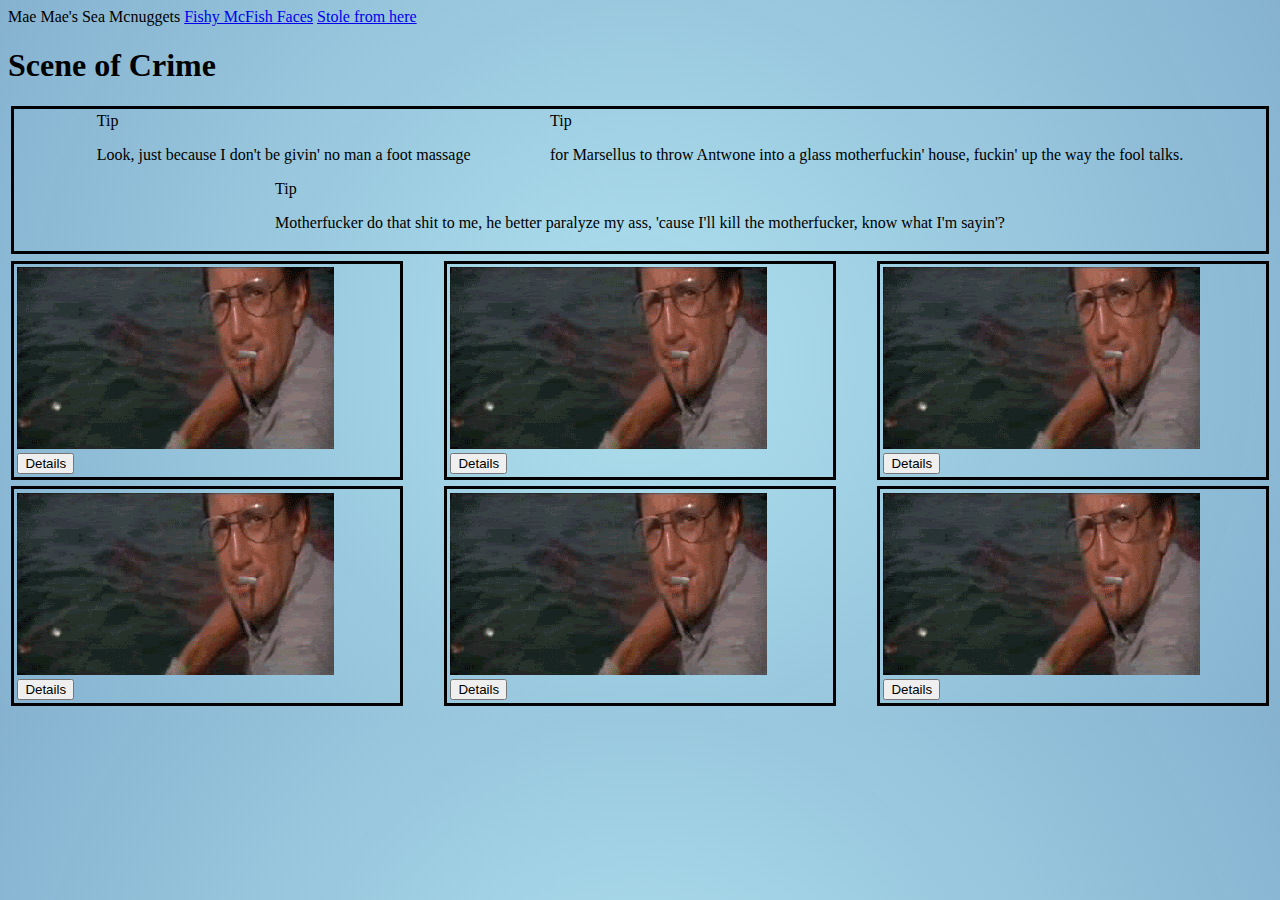
==== location.html @ 518b7b3b "Initial commit" ====
<!DOCTYPE html>
<html lang="en">

<head>
  <meta charset="UTF-8">
  <meta name="viewport" content="width=device-width, initial-scale=1.0">
  <meta http-equiv="X-UA-Compatible" content="ie=edge">
  <title>Document</title>
  <link rel="stylesheet" href="/styles/locations/locations.css">
</head>

<body>

  <!-- nav bar -->
  <nav>
    <span>Mae Mae's Sea Mcnuggets</span>
    <a href="index.html">Fishy McFish Faces</a>
    <a href="location.html">Stole from here</a>
  </nav>

  <main>

    <h1>Scene of Crime</h1>
    <div>
      <article class="tips">
        <section class="tip">
          <header>Tip</header>
          <p>Look, just because I don't be givin' no man a foot massage </p>
        </section>
        <section class="tip">
          <header>Tip</header>
          <p>for Marsellus to throw Antwone into a glass motherfuckin' house, fuckin' up the way the fool talks. </p>
        </section>
        <section class="tip">
          <header>Tip</header>
          <p>Motherfucker do that shit to me, he better paralyze my ass, 'cause I'll kill the motherfucker, know what
            I'm sayin'?</p>
        </section>
      </article>
      
      <article class="crimes">
        <section class="crime">
          <img src="SamJaws.gif" alt="not a fish">
          <div>
            <button id="button--pulps">Details</button>
          </div>

          <dialog class="dialog--pulps" id="details--pulps">
            <div>Stolen from: Pulp Fiction</div>
            <div>More: Tarantino</div>

            <button class="button--close" id="close-pulps">Close Dialog</button>
          </dialog>
        </section>

        <section class="crime">
            <img src="SamJaws.gif" alt="not a fish">
            <div>
              <button id="button--pulps1">Details</button>
            </div>
  
            <dialog class="dialog--pulps1" id="details--pulps1">
              <div>Stolen from: Pulp Fiction</div>
              <div>More: Tarantino</div>
  
              <button class="button--close" id="close-pulps1">Close Dialog</button>
            </dialog>
          </section>

          <section class="crime">
              <img src="SamJaws.gif" alt="not a fish">
              <div>
                <button id="button--pulps2">Details</button>
              </div>
    
              <dialog class="dialog--pulps2" id="details--pulps2">
                <div>Stolen from: Pulp Fiction</div>
                <div>More: Tarantino</div>
    
                <button class="button--close" id="close-pulps2">Close Dialog</button>
              </dialog>
            </section>

            <section class="crime">
                <img src="SamJaws.gif" alt="not a fish">
                <div>
                  <button id="button--pulps3">Details</button>
                </div>
      
                <dialog class="dialog--pulps3" id="details--pulps3">
                  <div>Stolen from: Pulp Fiction</div>
                  <div>More: Tarantino</div>
      
                  <button class="button--close" id="close-pulps3">Close Dialog</button>
                </dialog>
              </section>

              <section class="crime">
                  <img src="SamJaws.gif" alt="not a fish">
                  <div>
                    <button id="button--pulps4">Details</button>
                  </div>
        
                  <dialog class="dialog--pulps4" id="details--pulps4">
                    <div>Stolen from: Pulp Fiction</div>
                    <div>More: Tarantino</div>
        
                    <button class="button--close" id="close-pulps4">Close Dialog</button>
                  </dialog>
                </section>

                <section class="crime">
                    <img src="SamJaws.gif" alt="not a fish">
                    <div>
                      <button id="button--pulps5">Details</button>
                    </div>
          
                    <dialog class="dialog--pulps5" id="details--pulps5">
                      <div>Stolen from: Pulp Fiction</div>
                      <div>More: Tarantino</div>
          
                      <button class="button--close" id="close-pulps5">Close Dialog</button>
                    </dialog>
                  </section>
          
      </article>
    </div>
  </main>

  <script type="module" src="/scripts/main_loc.js"></script>

</body>

</html>
---- styles/locations/locations.css ----
body {
  background: rgb(174,224,238);
  background: radial-gradient(circle, rgba(174,224,238,1) 0%, rgba(132,177,207,0.9867297260701156) 100%);
}


.tips {
  display: flex;
  flex-wrap: wrap;
  border: 3px solid black;
  padding: 0.2em;
  margin: 0.2em;
  justify-content: center;
  justify-content: space-evenly;
}

.crimes {
  display: flex;
  flex-wrap: wrap;
  justify-content: space-between;
}

.crime {
  flex-basis: 30%;
  border: 3px solid black;
  padding: 0.2em;
  margin: 0.2em;
  justify-content: center;
}
.info {
  flex-basis: 30%;
  justify-content: center;
}
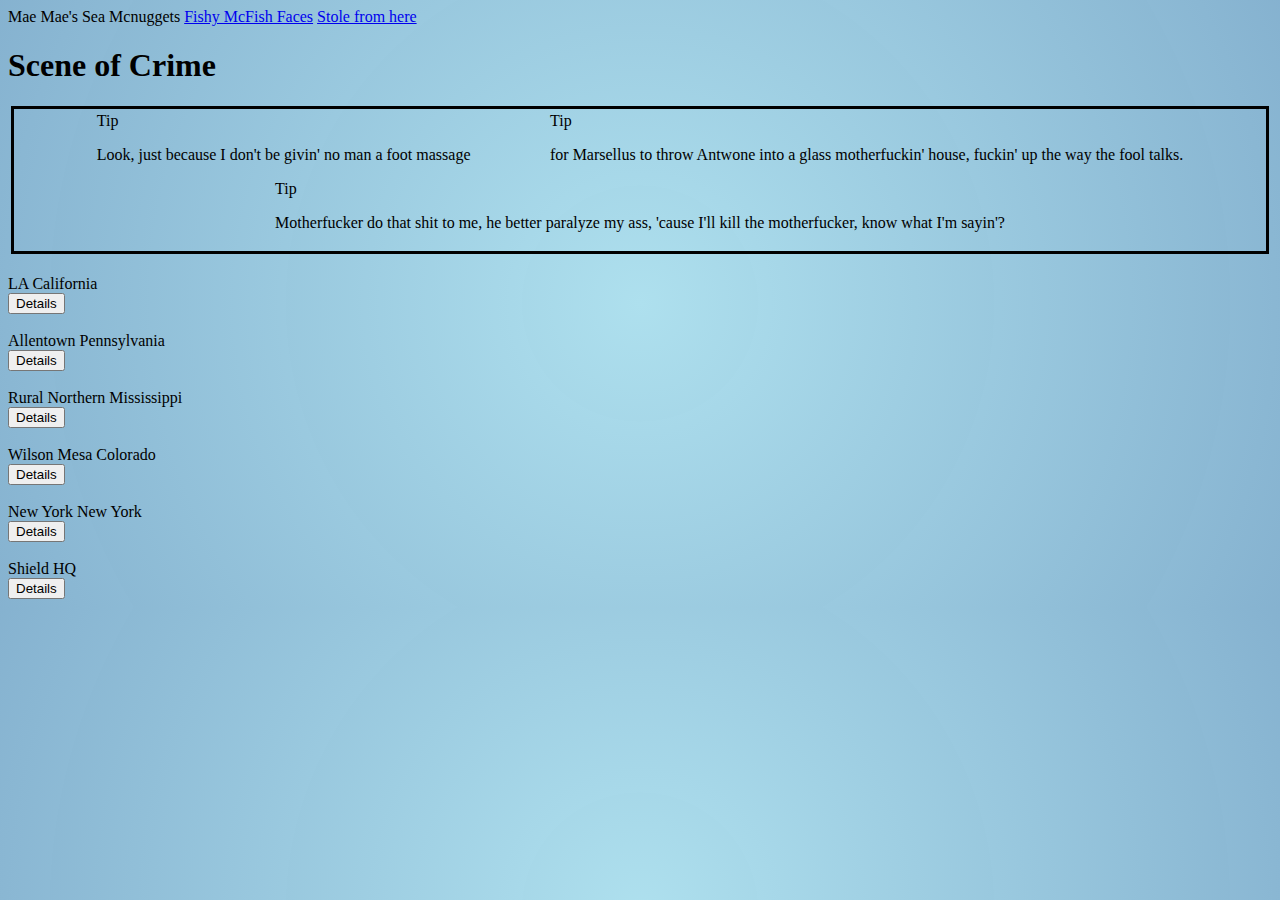
==== commit 8aff95bc: "added automation" ====
--- a/location.html
+++ b/location.html
@@ -38,92 +38,7 @@
         </section>
       </article>
       
-      <article class="crimes">
-        <section class="crime">
-          <img src="SamJaws.gif" alt="not a fish">
-          <div>
-            <button id="button--pulps">Details</button>
-          </div>
-
-          <dialog class="dialog--pulps" id="details--pulps">
-            <div>Stolen from: Pulp Fiction</div>
-            <div>More: Tarantino</div>
-
-            <button class="button--close" id="close-pulps">Close Dialog</button>
-          </dialog>
-        </section>
-
-        <section class="crime">
-            <img src="SamJaws.gif" alt="not a fish">
-            <div>
-              <button id="button--pulps1">Details</button>
-            </div>
-  
-            <dialog class="dialog--pulps1" id="details--pulps1">
-              <div>Stolen from: Pulp Fiction</div>
-              <div>More: Tarantino</div>
-  
-              <button class="button--close" id="close-pulps1">Close Dialog</button>
-            </dialog>
-          </section>
-
-          <section class="crime">
-              <img src="SamJaws.gif" alt="not a fish">
-              <div>
-                <button id="button--pulps2">Details</button>
-              </div>
-    
-              <dialog class="dialog--pulps2" id="details--pulps2">
-                <div>Stolen from: Pulp Fiction</div>
-                <div>More: Tarantino</div>
-    
-                <button class="button--close" id="close-pulps2">Close Dialog</button>
-              </dialog>
-            </section>
-
-            <section class="crime">
-                <img src="SamJaws.gif" alt="not a fish">
-                <div>
-                  <button id="button--pulps3">Details</button>
-                </div>
-      
-                <dialog class="dialog--pulps3" id="details--pulps3">
-                  <div>Stolen from: Pulp Fiction</div>
-                  <div>More: Tarantino</div>
-      
-                  <button class="button--close" id="close-pulps3">Close Dialog</button>
-                </dialog>
-              </section>
-
-              <section class="crime">
-                  <img src="SamJaws.gif" alt="not a fish">
-                  <div>
-                    <button id="button--pulps4">Details</button>
-                  </div>
-        
-                  <dialog class="dialog--pulps4" id="details--pulps4">
-                    <div>Stolen from: Pulp Fiction</div>
-                    <div>More: Tarantino</div>
-        
-                    <button class="button--close" id="close-pulps4">Close Dialog</button>
-                  </dialog>
-                </section>
-
-                <section class="crime">
-                    <img src="SamJaws.gif" alt="not a fish">
-                    <div>
-                      <button id="button--pulps5">Details</button>
-                    </div>
-          
-                    <dialog class="dialog--pulps5" id="details--pulps5">
-                      <div>Stolen from: Pulp Fiction</div>
-                      <div>More: Tarantino</div>
-          
-                      <button class="button--close" id="close-pulps5">Close Dialog</button>
-                    </dialog>
-                  </section>
-          
-      </article>
+        <article class="locList"></article>
     </div>
   </main>
 
